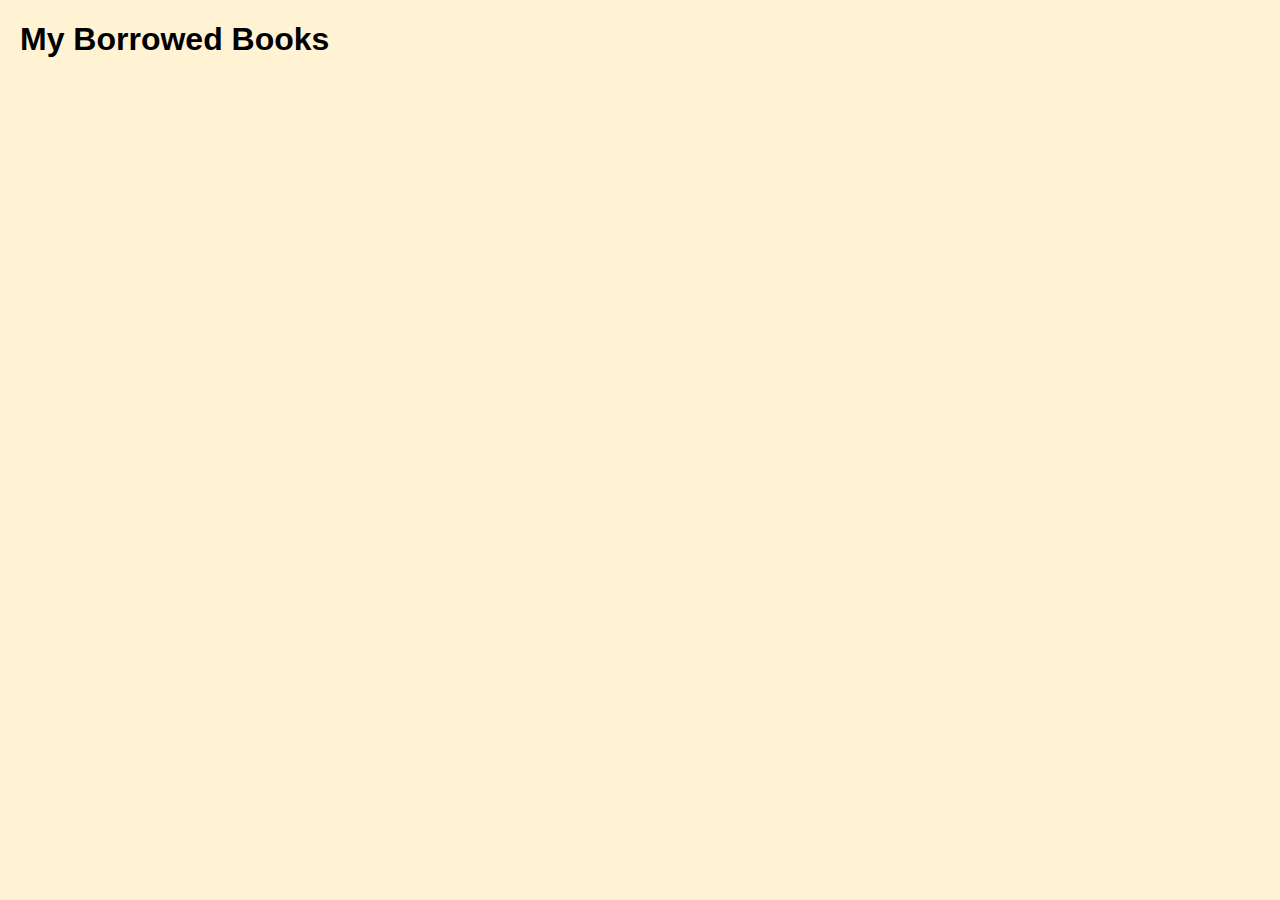
==== Library/my_library.html @ 658f40f9 "shouldfix2.1" ====
<!DOCTYPE html>
<html lang="en">
  <head>
    <meta charset="UTF-8">
    <title>My Library</title>
    <style>
      body { background-color: #fff3d4; font-family: Arial, sans-serif; margin:20px; }
    </style>
  </head>
  <body>
    <h1>My Borrowed Books</h1>
    <div id="myBooks"></div>
    <script src="/static/js/my_library.js"></script>
  </body>
</html>
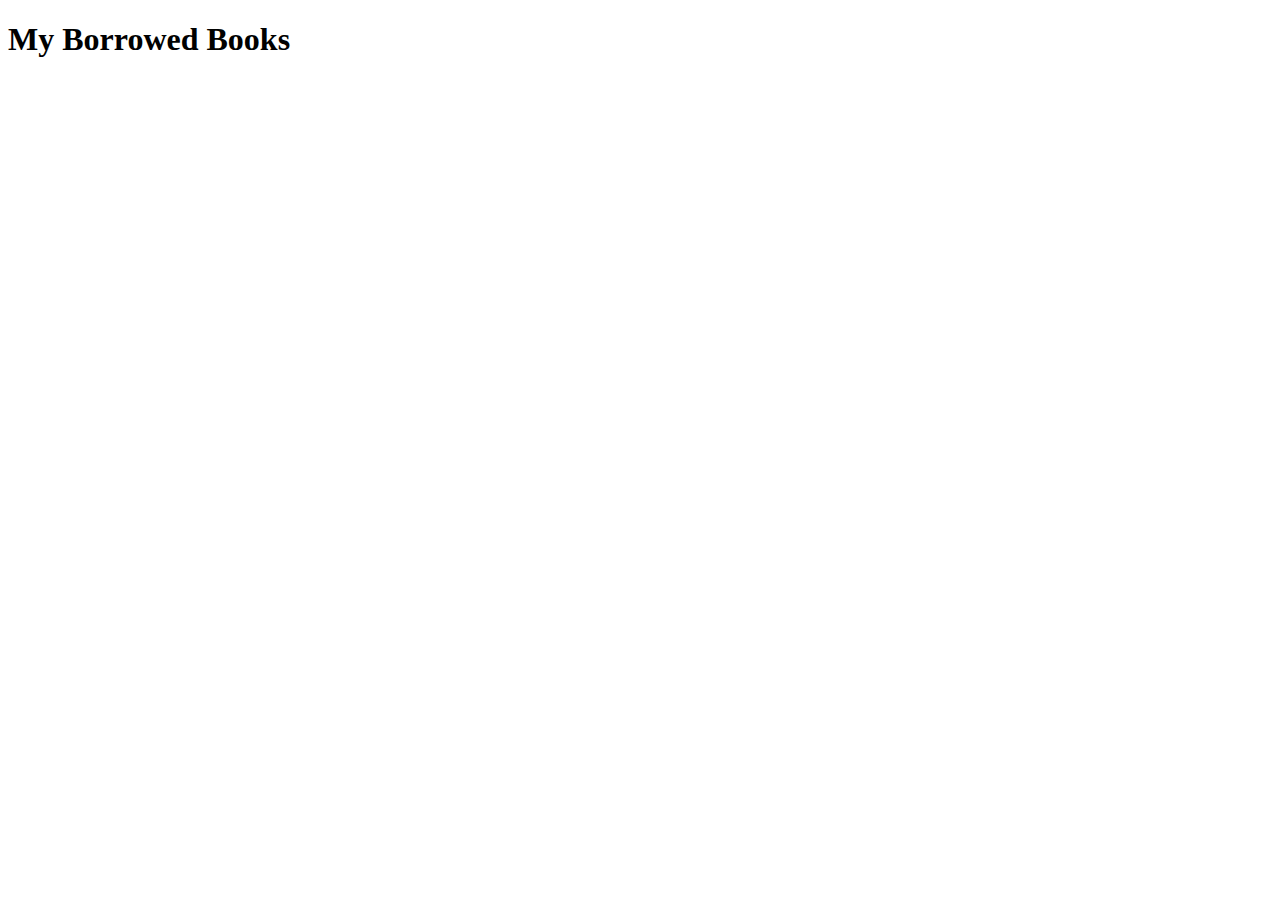
==== commit f24cd451: "assignment 4" ====
--- a/Library/my_library.html
+++ b/Library/my_library.html
@@ -1,16 +1,19 @@
-
 <!DOCTYPE html>
 <html lang="en">
-  <head>
+<head>
     <meta charset="UTF-8">
     <title>My Library</title>
     <style>
-      body { background-color: #fff3d4; font-family: Arial, sans-serif; margin:20px; }
+        .book-container {
+            border: 1px solid #ccc;
+            margin: 10px;
+            padding: 10px;
+        }
     </style>
-  </head>
-  <body>
+</head>
+<body>
     <h1>My Borrowed Books</h1>
     <div id="myBooks"></div>
     <script src="/static/js/my_library.js"></script>
-  </body>
-</html>+</body>
+</html>
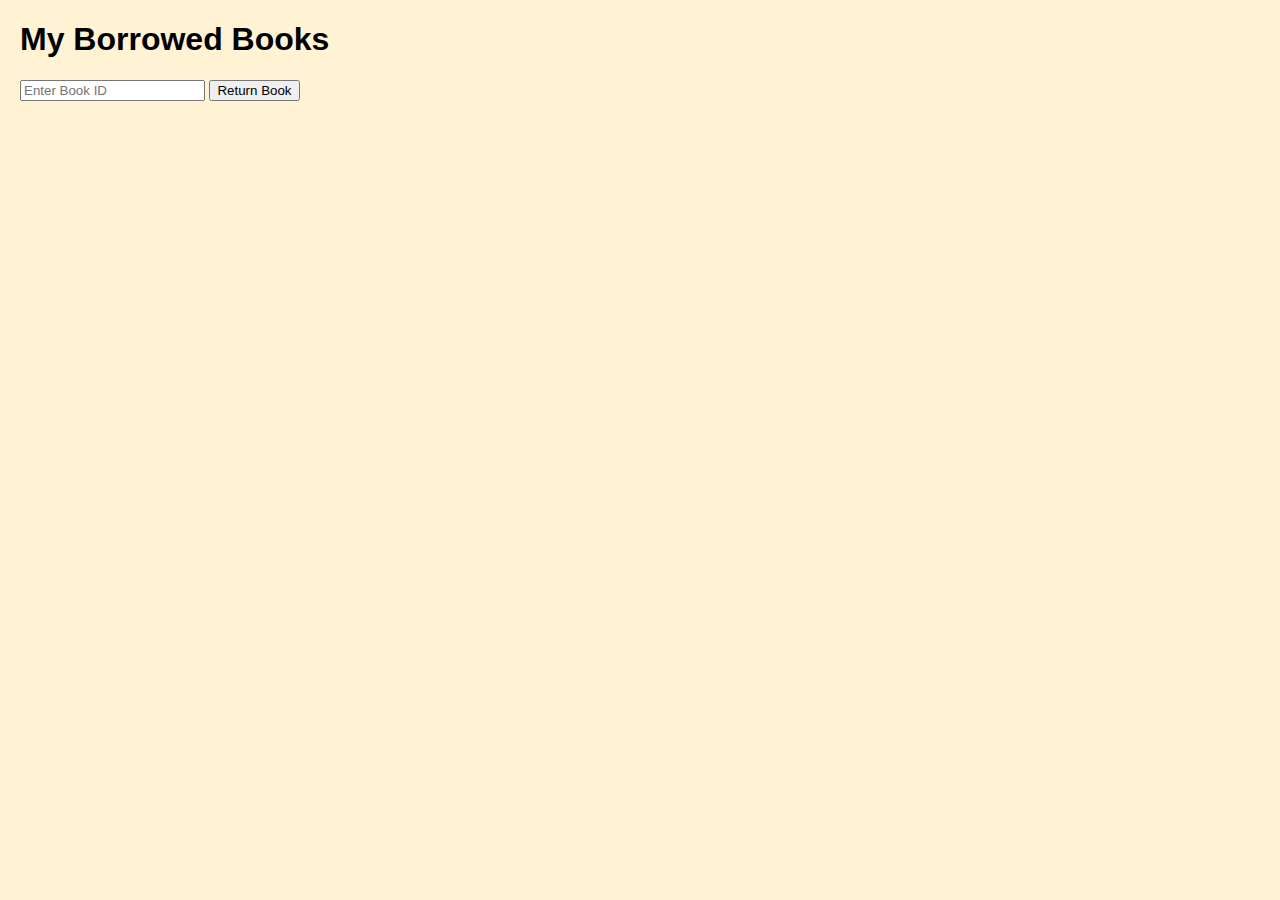
==== commit adc22613: "tech 4-2" ====
--- a/Library/my_library.html
+++ b/Library/my_library.html
@@ -4,15 +4,24 @@
     <meta charset="UTF-8">
     <title>My Library</title>
     <style>
+        body {
+            background-color: #fff3d4;
+            font-family: Arial, sans-serif;
+            margin: 20px;
+        }
         .book-container {
             border: 1px solid #ccc;
             margin: 10px;
-            padding: 10px;
+            padding: 15px;
         }
     </style>
 </head>
 <body>
     <h1>My Borrowed Books</h1>
+    <form id="returnForm">
+        <input type="text" id="bookId" placeholder="Enter Book ID">
+        <input type="submit" value="Return Book">
+    </form>
     <div id="myBooks"></div>
     <script src="/static/js/my_library.js"></script>
 </body>
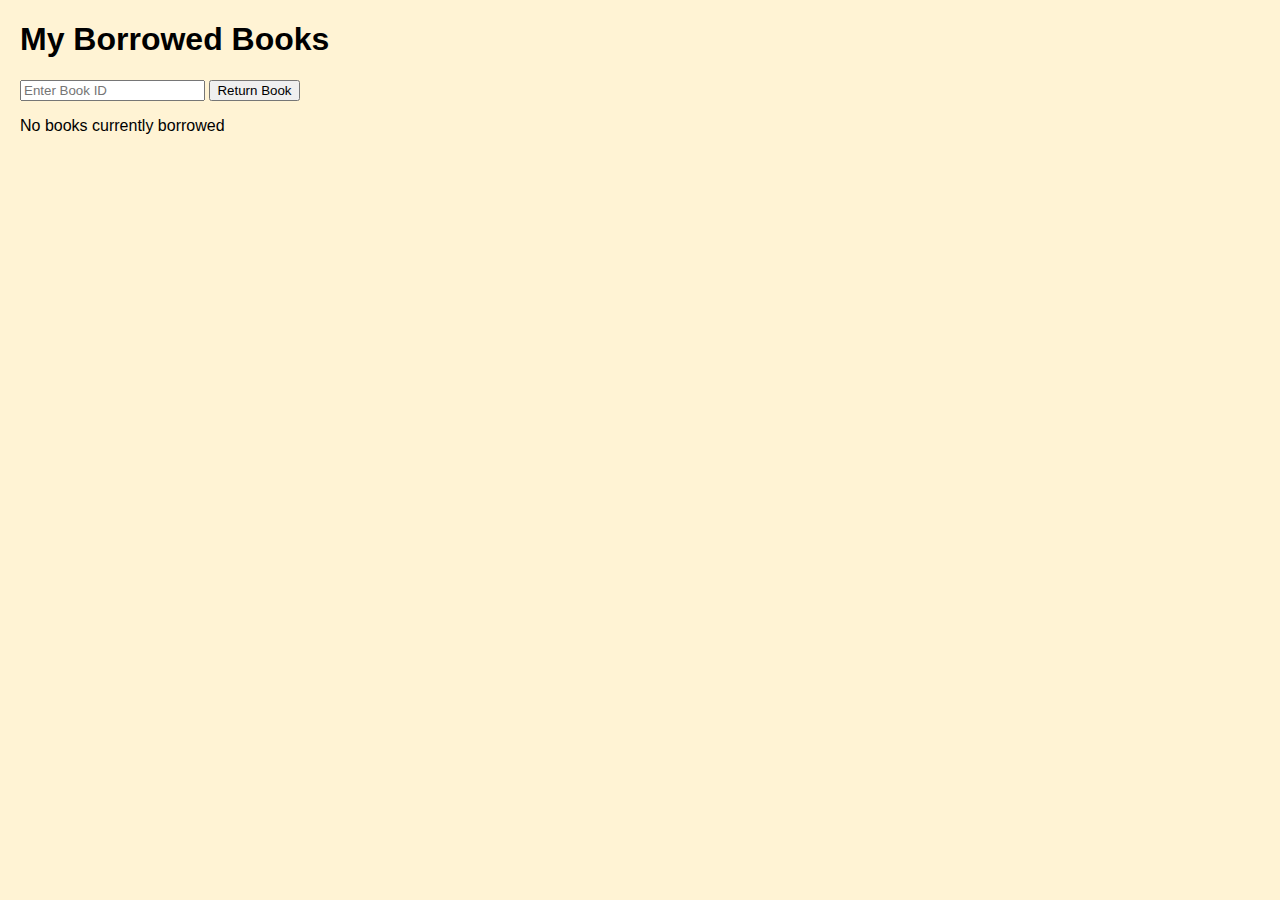
==== commit 5ed911c3: "4-LASTTRY?" ====
--- a/Library/my_library.html
+++ b/Library/my_library.html
@@ -25,4 +25,4 @@
     <div id="myBooks"></div>
     <script src="/static/js/my_library.js"></script>
 </body>
-</html>
+</html>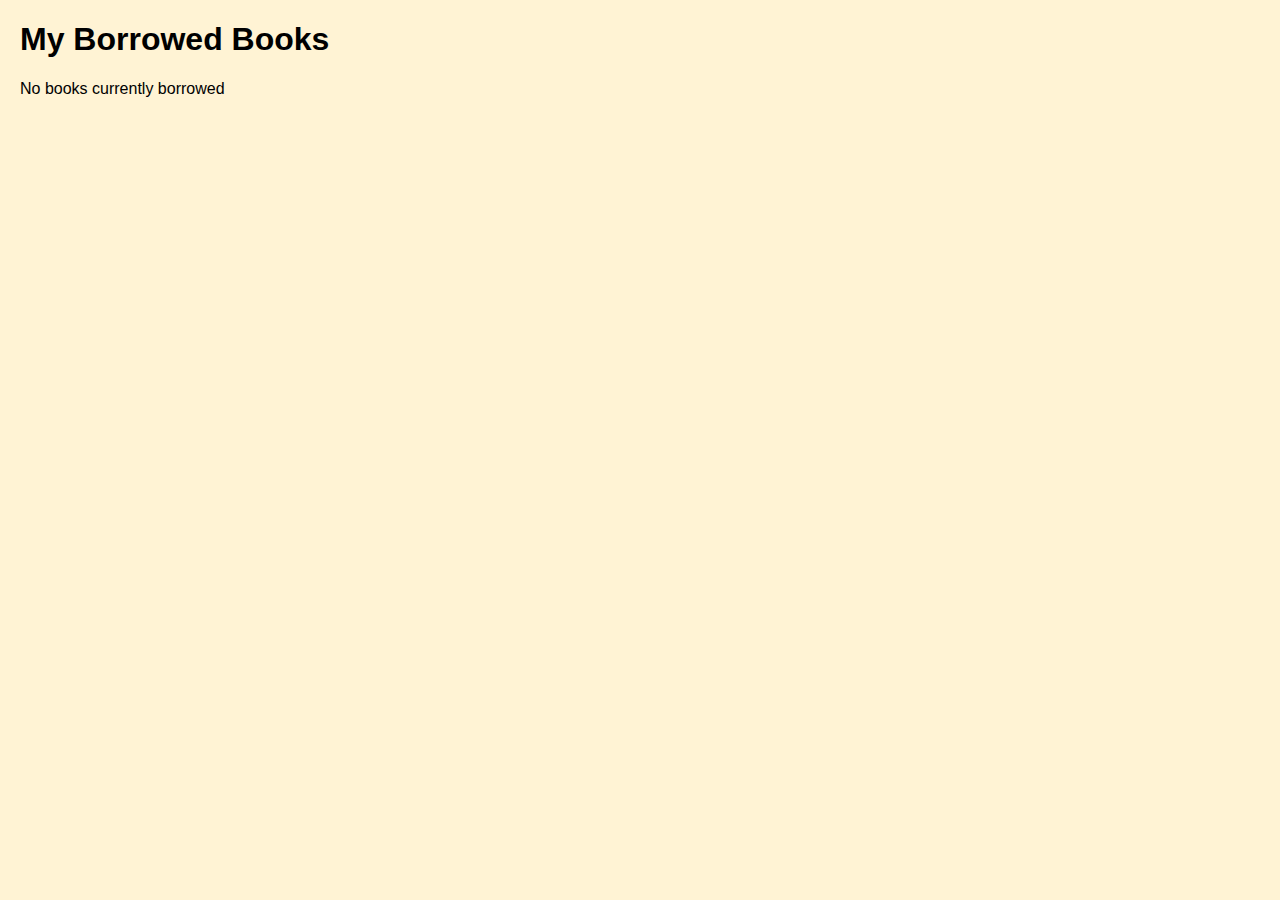
==== commit b28571e1: "4 hahfsuaf ber gjkweraufh ig" ====
--- a/Library/my_library.html
+++ b/Library/my_library.html
@@ -1,28 +1,15 @@
 <!DOCTYPE html>
 <html lang="en">
-<head>
+  <head>
     <meta charset="UTF-8">
     <title>My Library</title>
     <style>
-        body {
-            background-color: #fff3d4;
-            font-family: Arial, sans-serif;
-            margin: 20px;
-        }
-        .book-container {
-            border: 1px solid #ccc;
-            margin: 10px;
-            padding: 15px;
-        }
+      body { background-color: #fff3d4; font-family: Arial, sans-serif; margin: 20px; }
     </style>
-</head>
-<body>
+  </head>
+  <body>
     <h1>My Borrowed Books</h1>
-    <form id="returnForm">
-        <input type="text" id="bookId" placeholder="Enter Book ID">
-        <input type="submit" value="Return Book">
-    </form>
     <div id="myBooks"></div>
     <script src="/static/js/my_library.js"></script>
-</body>
-</html>+  </body>
+</html>
